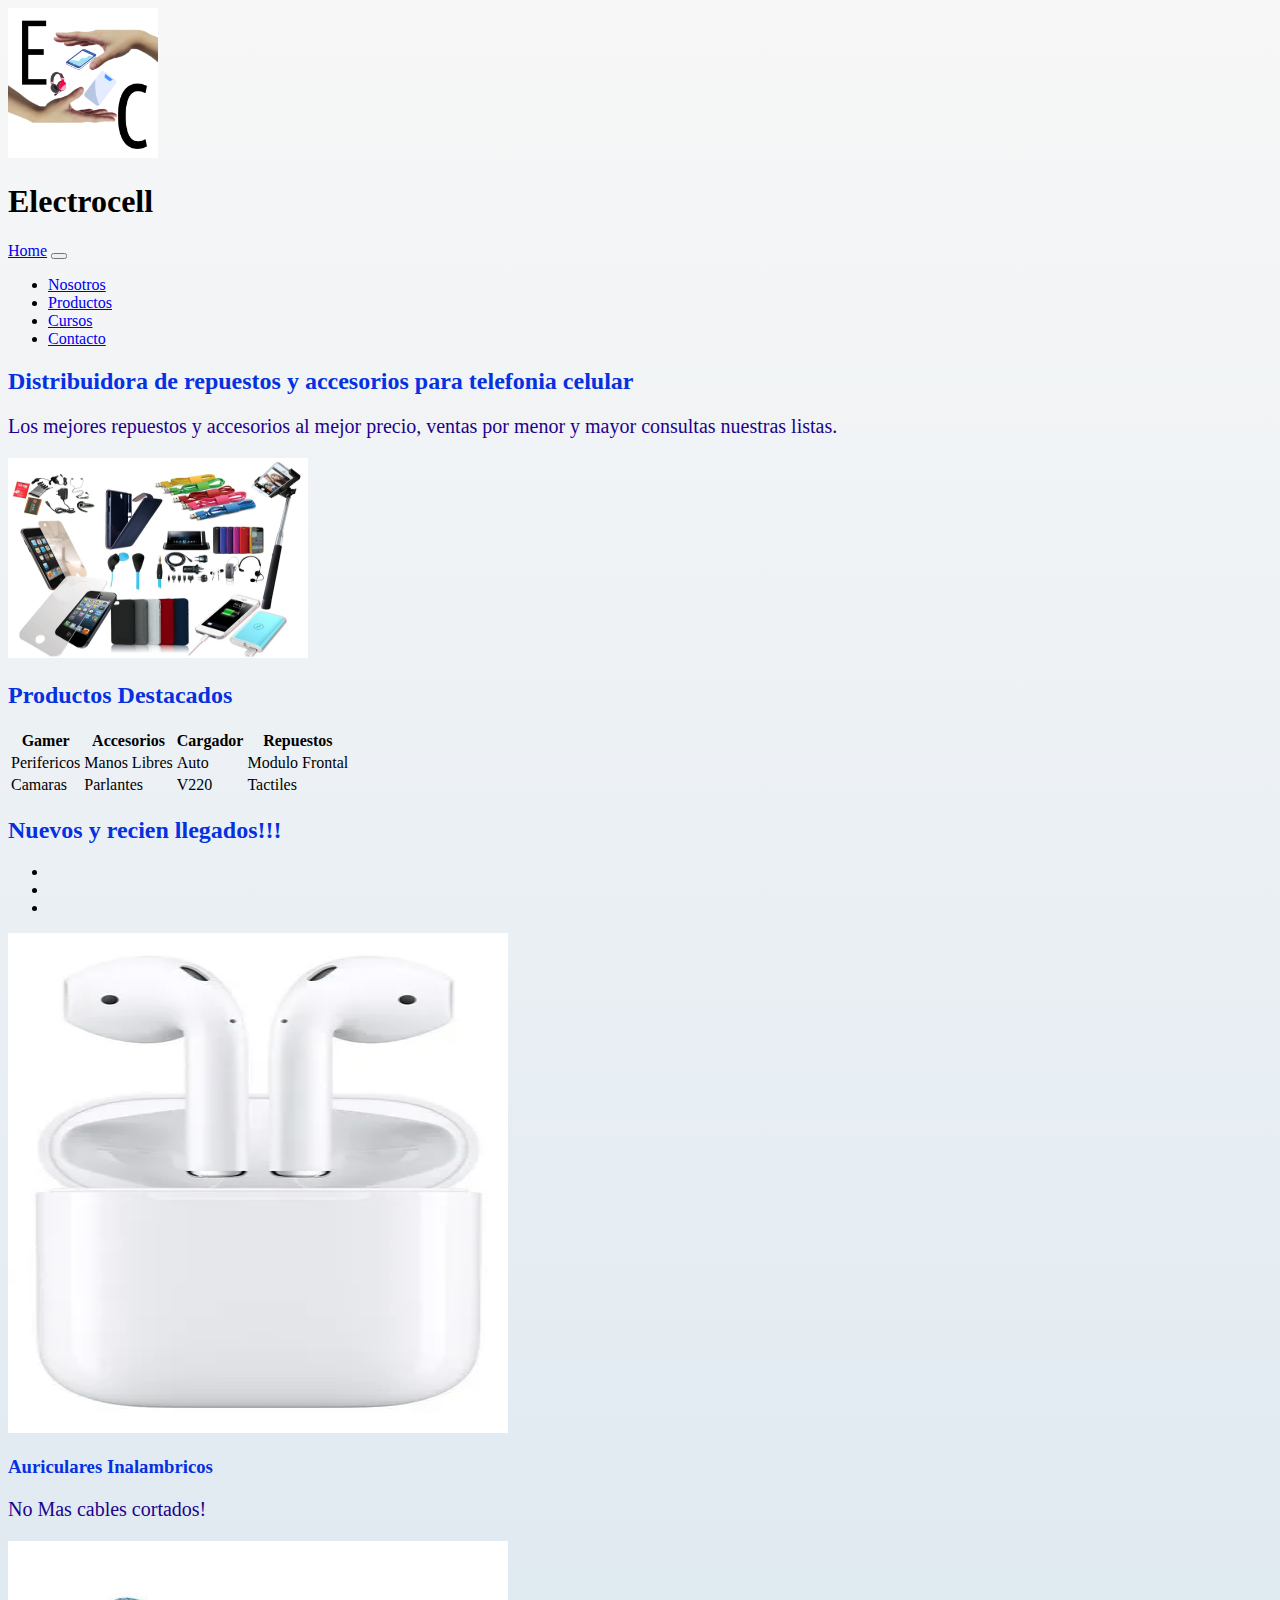
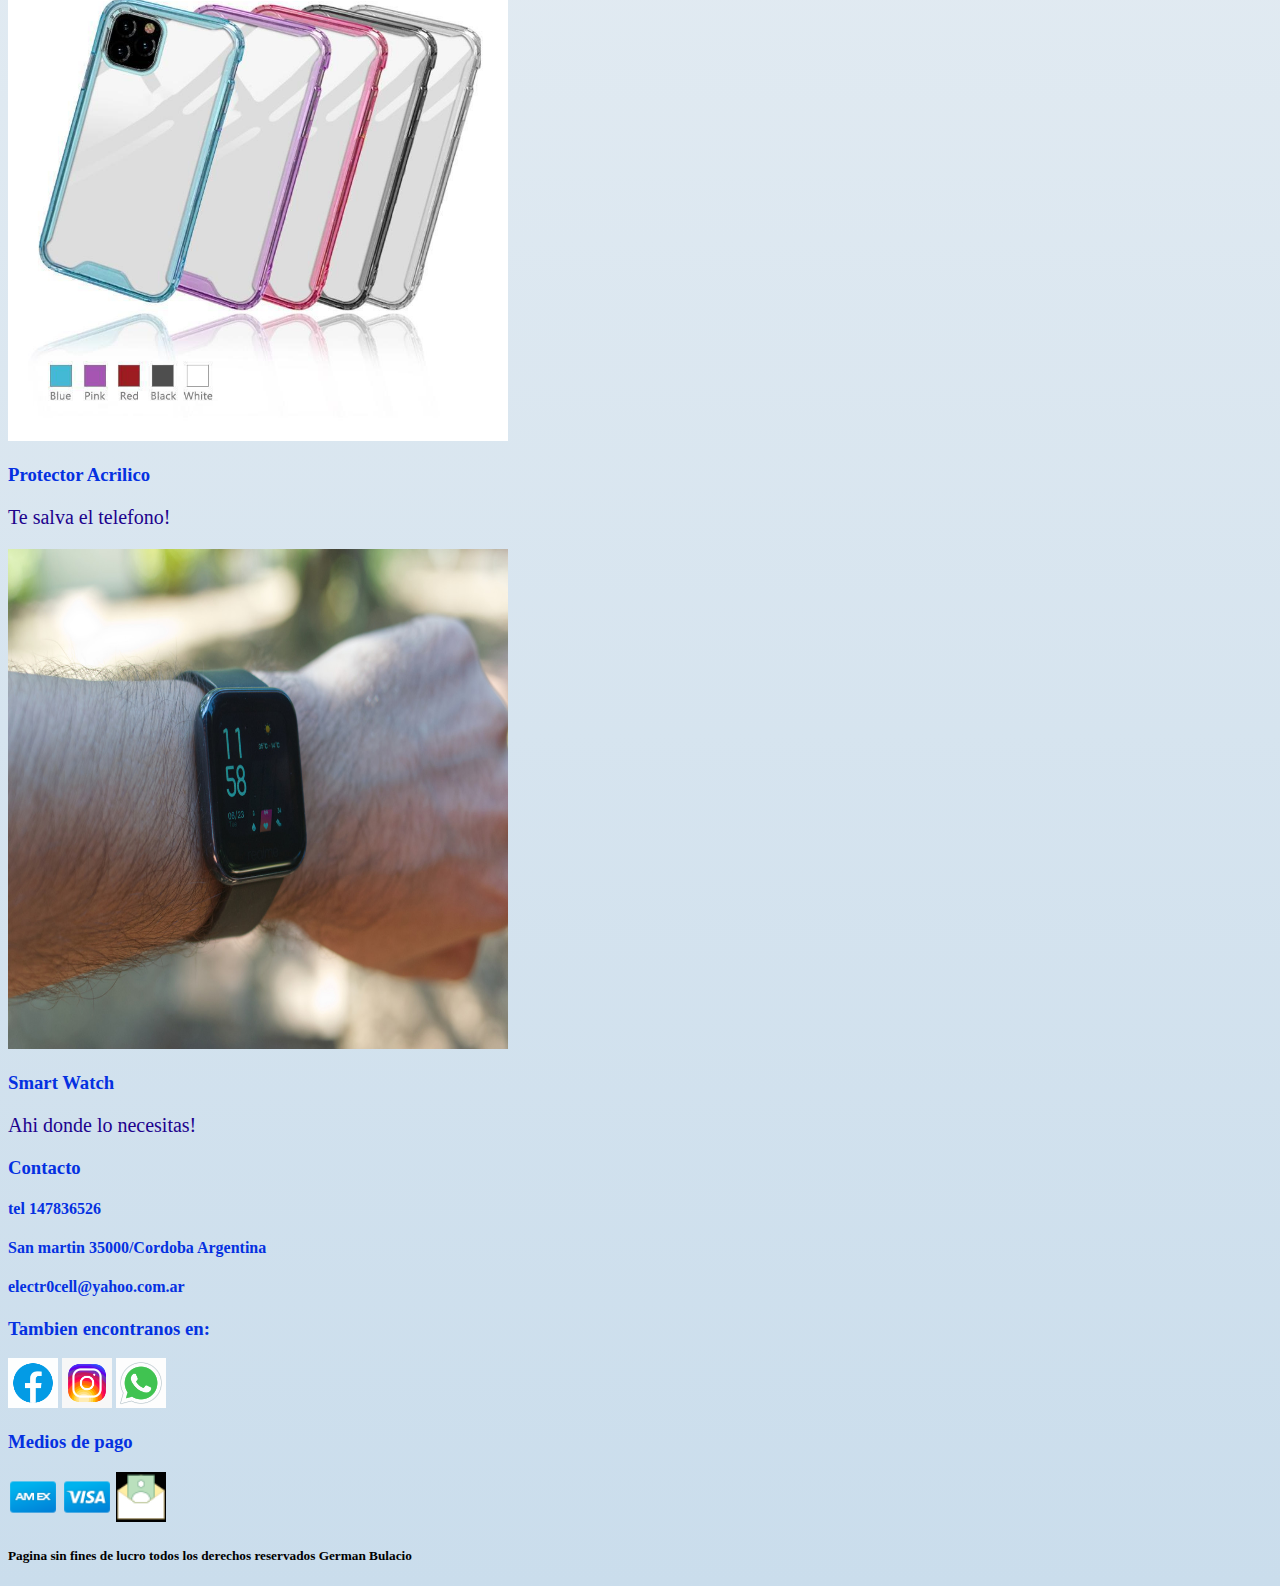
==== index.html @ 6647dc1a "proyecto con boost" ====
<!DOCTYPE html>
<html lang="es">
<head>
    <meta charset="UTF-8">
    <meta http-equiv="X-UA-Compatible" content="IE=edge">
    <meta name="viewport" content="width=device-width, initial-scale=1.0">
    <link rel="stylesheet" href="https://cdn.jsdelivr.net/npm/bootstrap@4.6.1/dist/css/bootstrap.min.css" integrity="sha384-zCbKRCUGaJDkqS1kPbPd7TveP5iyJE0EjAuZQTgFLD2ylzuqKfdKlfG/eSrtxUkn" crossorigin="anonymous">
    <link rel="stylesheet" href="../main.css"/>
    <title>Electrocell</title>
</head>
<body class="container-fluid">
    <header class="row bg-dark" style="height:auto">
        
            <div class="col-sm-12 col-md-6 col-lg-4">
                <img class="img-fluid rounded"  width="150" height="150" src="/multi/Electrocell-logo.png" alt="logo">
            </div>
       
        <div class="col-sm-12 col-md-6 col-lg-4">
            <h1 class="text-center">Electrocell</h1>
        </div>

        <div class="bg-dark col-sm-12 col-md-6 col-lg-4"> 
            <nav class="navbar navbar-expand-md bg-dark navbar-dark">
                <a class="btn-dark navbar-brand" href="#">Home</a>
                <button class="navbar-toggler" type="button" data-toggle="collapse" data-target="#collapsibleNavbar">
                  <span class="navbar-toggler-icon"></span>
                </button>
                <div class="collapse navbar-collapse" id="collapsibleNavbar">
                  <ul class="navbar-nav">                       
                    <li class="nav-item"><a  class="nav-link" href="pages/nosotros.html">Nosotros</a></li>
                    <li class="nav-item"><a  class="nav-link" href="pages/productos.html">Productos</a></li>
                    <li class="nav-item"><a  class="nav-link" href="pages/cursos.html">Cursos</a></li>
                    <li class="nav-item"><a  class="nav-link" href="pages/contacto.html">Contacto</a></li>
                </ul>                   
            </nav>
        </div> 
    </header>
        <main class="container-fluid">
            <section class="col-12">
                <div class="text-center">
                    <h2 class="text-primary">Distribuidora de repuestos y accesorios para telefonia celular</h2>
                </div> 
                
                <article class="d-flex jumbotron row col-12">
                    
                    <div class="d-flex justify-content-center col-lg-8 col-md-6 col-sm-12">
                        <p class="text-primary">Los mejores repuestos y accesorios al mejor precio,
                         ventas por menor y mayor consultas nuestras listas.</p>
                        </div>
                    
                    <div class="d-flex justify-content-center col-sm-12 col-md-6 col-lg-4""> 
                        <img class="img-fluid img-thumbnail" width="300" height="200" src="/multi/accs.png" alt="foto">
                    </div>  
                </article>                   
            </section>

            <section class="col-12">               
                    <div class="text-center">
                        <h2 class="text-primary">Productos Destacados</h2>
                    </div>
                <article class="col-12">                 
                <div class="table-responsive">
                    <table class="table table-bordered">
                        <thead>
                        <tr>
                            <th>Gamer</th>
                            <th>Accesorios</th>
                            <th>Cargador</th>
                            <th>Repuestos</th>                      
                        </tr>
                        </thead>
                        <tbody>
                        <tr>
                            <td>Perifericos</td>
                            <td>Manos Libres</td>
                            <td>Auto</td>
                            <td>Modulo Frontal</td>                      
                        </tr>
                        <tr>
                            <td>Camaras</td>
                            <td>Parlantes</td>
                            <td>V220</td>
                            <td>Tactiles</td>                       
                        </tr> 
                    </tbody>   
                    </table>
                </div>
                </article>
                      
                <div class="text-center">
                    <h2 class="text-primary">Nuevos y recien llegados!!!</h2>
                </div>
                <article class="d-flex justify-content-center col-12">
                <div id="nvos" class="carousel slide" data-ride="carousel">
                    <ul class="carousel-indicators">
                      <li data-target="#nvos" data-slide-to="0" class="active"></li>
                      <li data-target="#nvos" data-slide-to="1"></li>
                      <li data-target="#nvos" data-slide-to="2"></li>
                    </ul>
                    <div class="carousel-inner">
                      <div class="carousel-item active">
                        <img src="/multi/auricular.png" alt="auri" width="500" height="500">
                        <div class="carousel-caption">
                          <h3>Auriculares Inalambricos</h3>
                          <p>No Mas cables cortados!</p>
                        </div>   
                      </div>
                      <div class="carousel-item">
                        <img  src="/multi/pacri.png" alt="protec" width="500" height="500">
                        <div class="carousel-caption">
                          <h3>Protector Acrilico</h3>
                          <p>Te salva el telefono!</p>
                        </div>   
                      </div>
                      <div class="carousel-item">
                        <img src="/multi/swft.png" alt="sMartW" width="500" height="500">
                        <div class="carousel-caption">
                          <h3>Smart Watch</h3>
                          <p>Ahi donde lo necesitas!</p>
                        </div>   
                      </div>
                    </div>
                    <a class="carousel-control-prev" href="#nvos" data-slide="prev">
                      <span class="carousel-control-prev-icon"></span>
                    </a>
                    <a class="carousel-control-next" href="#nvos" data-slide="next">
                      <span class="carousel-control-next-icon"></span>
                    </a>
                  </div>
                </article>  
            </section>
        </main>
        <footer class="container-fluid">
            <section class="row bg-dark" style="height:auto"">
            <div class="bg-dark col-sm-12 col-md-6 col-lg-4">
                <h3 class="text-left text-success">Contacto</h3>
                <h4 class="text-left">tel 147836526</h4>
                <h4 class="text-left">San martin 35000/Cordoba Argentina</h4>
                <h4 class="text-left">electr0cell@yahoo.com.ar</h4>
            </div>
            <div class="bg-dark col-sm-12 col-md-6 col-lg-4">
                <h3 class="text-center text-success">Tambien encontranos en:</h3>
                <div class="d-flex justify-content-around">
                    <img  src="/multi/icons/icons8-facebook-circled.gif" width="50" height="50"alt="icono face">
                    <img  src="/multi/icons/icons8-instagram.gif" width="50" height="50"alt="icono in">
                    <img  src="/multi/icons/icons8-whatsapp.gif" width="50" height="50"alt="icono whatss">
                </div>
            </div>
            <div class=" bg-dark col-sm-12 col-md-6 col-lg-4">
                <h3 class="text-center text-success">Medios de pago</h3>
                <div class="d-flex justify-content-around">
                   <img  src="/multi/icons/icons8-american-express-48.png" width="50" height="50" alt="icono amex">
                   <img  src="/multi/icons/icons8-visa-48.png" width="50" height="50" alt="icn visa">
                   <img  src="/multi/icons/icons8-money-transfer-40.png" width="50" height="50" alt="icono whatss">
                </div>
            </div>
            <h5>Pagina sin fines de lucro todos los derechos reservados German Bulacio</h5>
            </section>         
            <script src="https://cdn.jsdelivr.net/npm/jquery@3.5.1/dist/jquery.slim.min.js" integrity="sha384-DfXdz2htPH0lsSSs5nCTpuj/zy4C+OGpamoFVy38MVBnE+IbbVYUew+OrCXaRkfj" crossorigin="anonymous"></script>
            <script src="https://cdn.jsdelivr.net/npm/popper.js@1.16.1/dist/umd/popper.min.js" integrity="sha384-9/reFTGAW83EW2RDu2S0VKaIzap3H66lZH81PoYlFhbGU+6BZp6G7niu735Sk7lN" crossorigin="anonymous"></script>
            <script src="https://cdn.jsdelivr.net/npm/bootstrap@4.6.1/dist/js/bootstrap.min.js" integrity="sha384-VHvPCCyXqtD5DqJeNxl2dtTyhF78xXNXdkwX1CZeRusQfRKp+tA7hAShOK/B/fQ2" crossorigin="anonymous"></script>
        </footer>  
</body>
</html>
---- main.css ----
h1{
    color: #000;
}
h2,h3,h4{
    color: rgb(5, 49, 225);
}
p{
    font-size: 20px;
    color: rgb(32, 2, 141);  
}
body{
    background: rgb(247,247,247);
    background: linear-gradient(180deg, rgba(247,247,247,1) 0%, rgba(202,221,236,1) 100%);
}
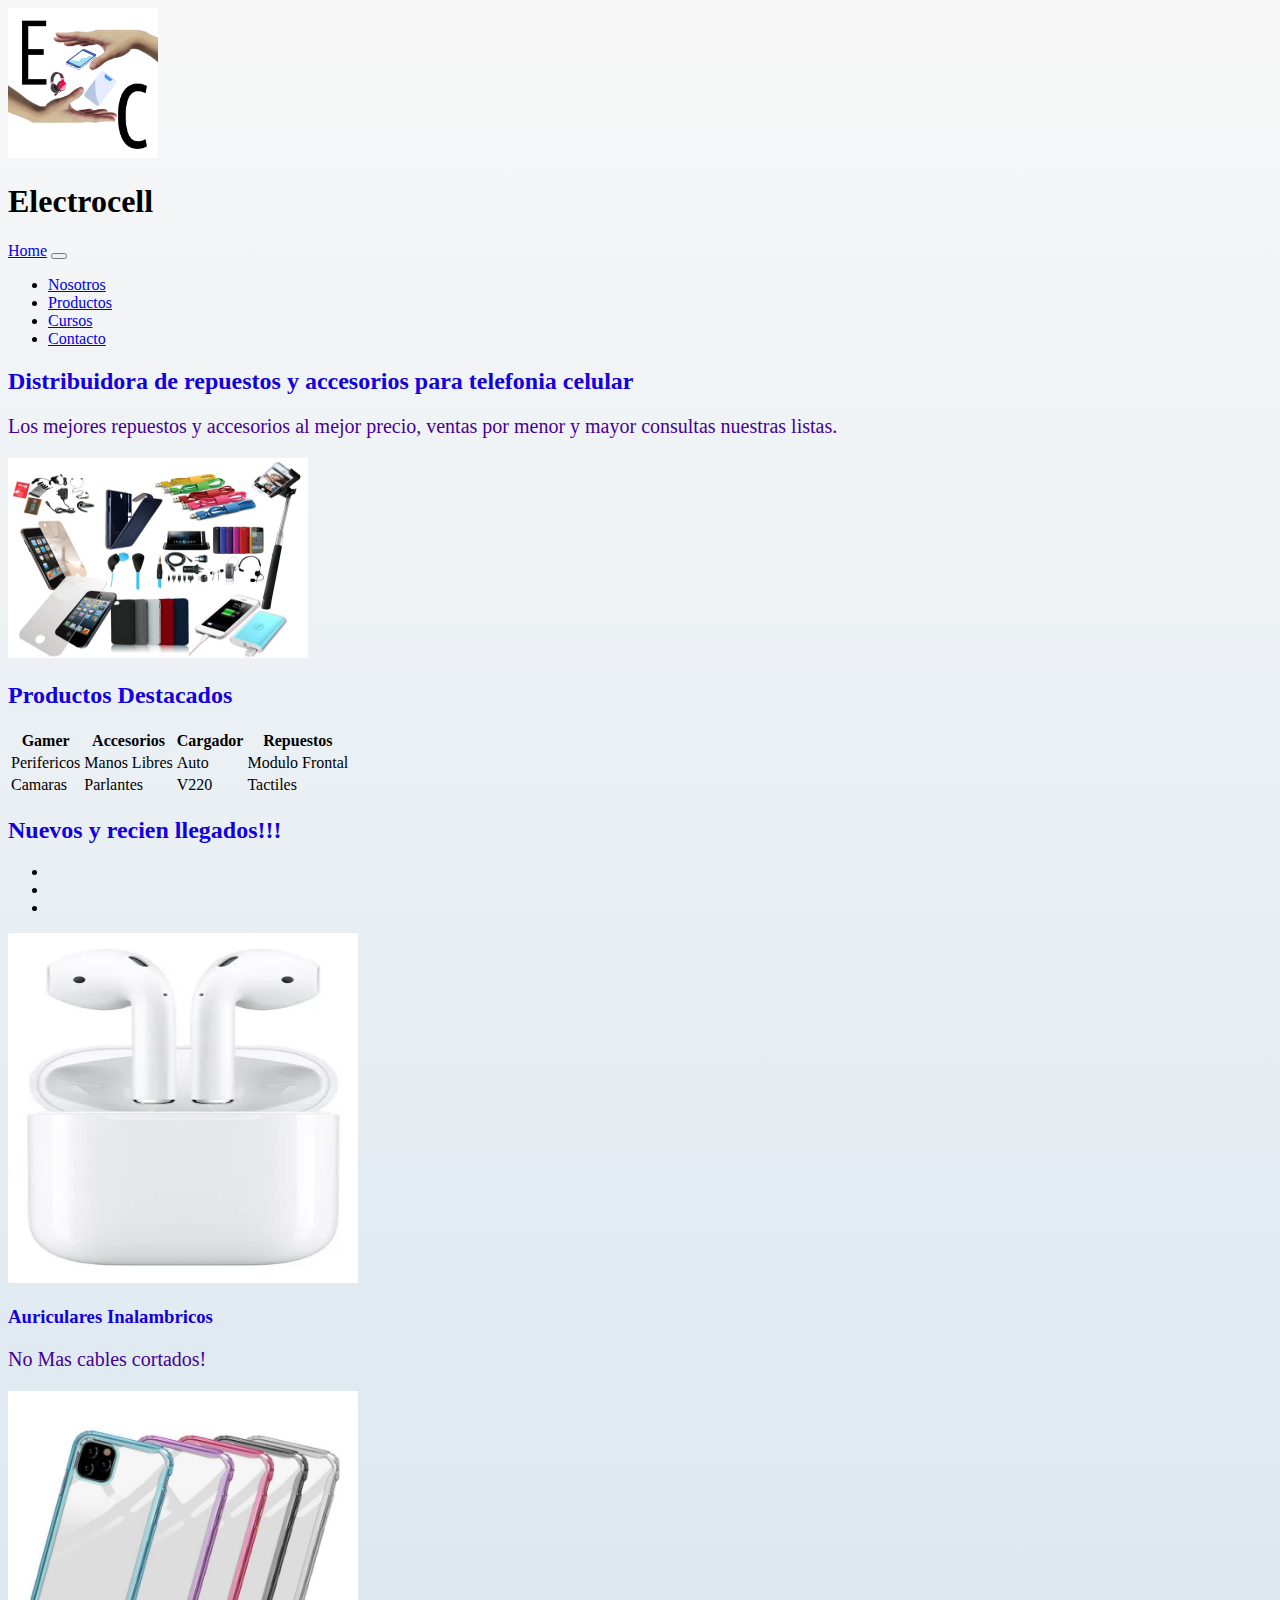
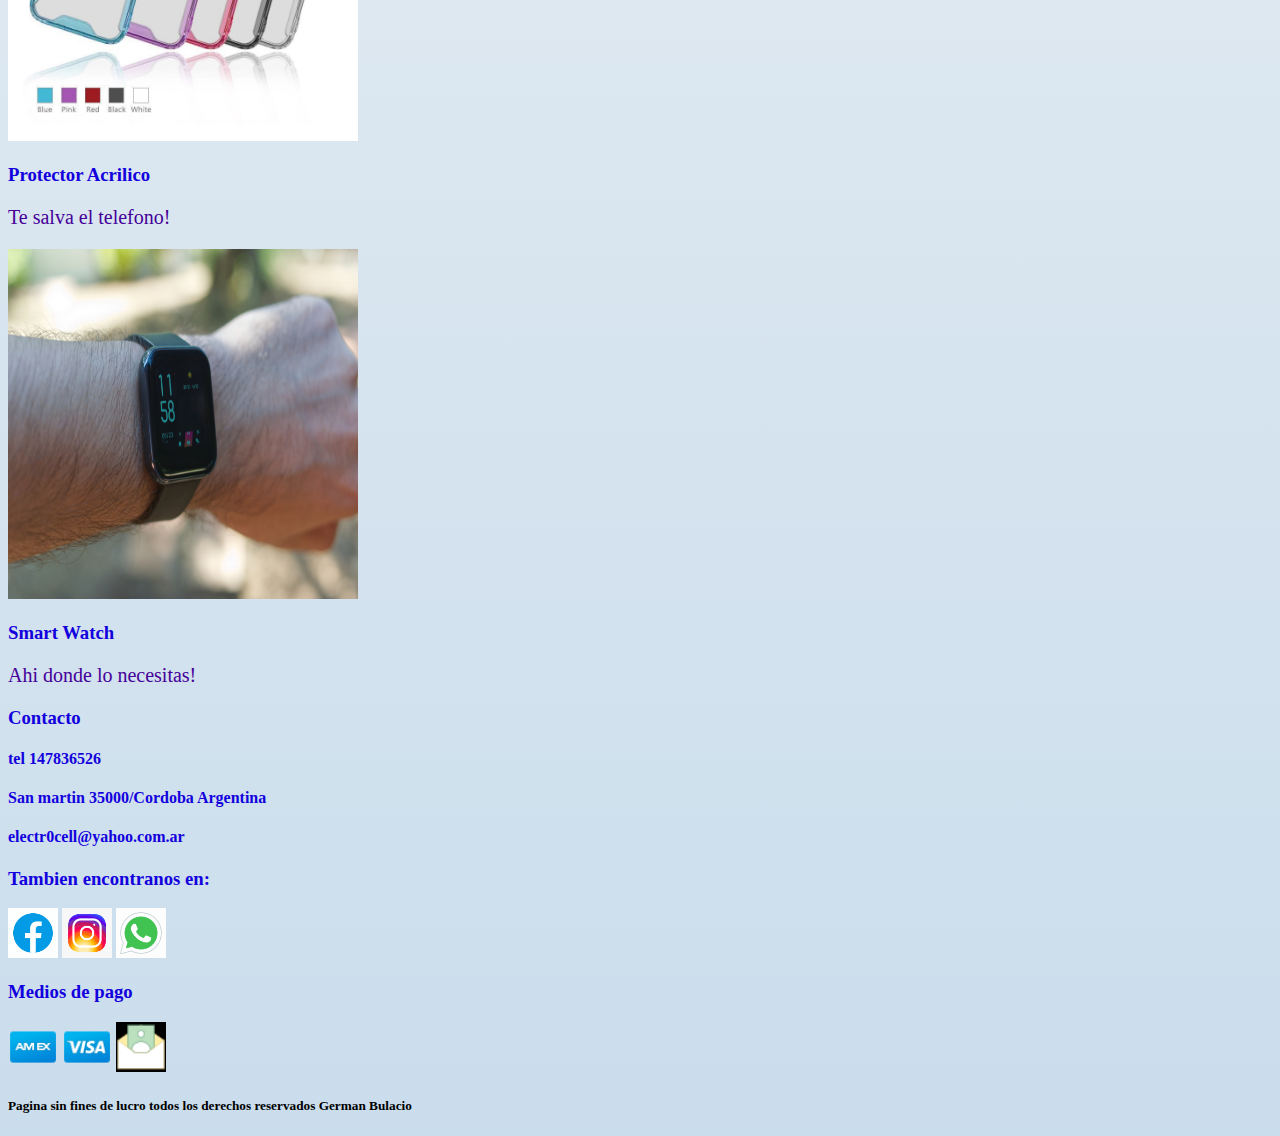
==== commit f515bbb3: "cambio en nosostros px" ====
--- a/index.html
+++ b/index.html
@@ -99,21 +99,21 @@
                     </ul>
                     <div class="carousel-inner">
                       <div class="carousel-item active">
-                        <img src="/multi/auricular.png" alt="auri" width="500" height="500">
+                        <img src="/multi/auricular.png" alt="auri" width="350" height="350">
                         <div class="carousel-caption">
                           <h3>Auriculares Inalambricos</h3>
                           <p>No Mas cables cortados!</p>
                         </div>   
                       </div>
                       <div class="carousel-item">
-                        <img  src="/multi/pacri.png" alt="protec" width="500" height="500">
+                        <img  src="/multi/pacri.png" alt="protec" width="350" height="350">
                         <div class="carousel-caption">
                           <h3>Protector Acrilico</h3>
                           <p>Te salva el telefono!</p>
                         </div>   
                       </div>
                       <div class="carousel-item">
-                        <img src="/multi/swft.png" alt="sMartW" width="500" height="500">
+                        <img src="/multi/swft.png" alt="sMartW" width="350" height="350">
                         <div class="carousel-caption">
                           <h3>Smart Watch</h3>
                           <p>Ahi donde lo necesitas!</p>
--- a/main.css
+++ b/main.css
@@ -2,13 +2,80 @@
     color: #000;
 }
 h2,h3,h4{
-    color: rgb(5, 49, 225);
+    color: rgb(18, 0, 221);
 }
 p{
     font-size: 20px;
-    color: rgb(32, 2, 141);  
+    color: rgb(69, 0, 153);  
 }
 body{
     background: rgb(247,247,247);
     background: linear-gradient(180deg, rgba(247,247,247,1) 0%, rgba(202,221,236,1) 100%);
-}+}
+/*nosotros ccs*/
+.prr1{
+	font-size: 1.2rem;
+	margin:0 0 24px 0;
+}
+
+.sct1{
+	left: 10%;
+	position: -webkit-sticky;
+    top:17rem;
+	width: 25%;
+	z-index: 1111;
+}
+
+.nav1 .ul1{
+	display: table;
+	list-style-type: none;
+	width:100%;
+}
+
+.nav1 .li1{
+	display: table-cell;
+	text-align: center;
+}
+
+.nav1 .li1 .a1{
+  background-color:rgba(50,50,50,.2);
+	border:2px solid #fff;
+	color:tomato;
+	font-family: Arial, Helvetica, sans-serif;
+	font-size: 1rem;
+	padding: 10px;
+	text-decoration: none;
+}
+.parallas, .main1, .texto{margin:0 auto}
+
+.parallax{
+	background-attachment: fixed;
+	background-position: center;
+	background-repeat: no-repeat;
+	background-size:  cover;
+	height:30rem;
+	max-width: 100%;
+	position: relative;
+}
+
+.texto-interior{
+	font-size: 2rem;
+	font-weight: bold;
+	left: 10%;
+	position: absolute;
+	text-align: center;
+	top:40%;
+	width: 80%
+}
+	
+.img-uno{background-image: url("/multi/fondos/fondoMn.png");}
+
+.img-dos{background-image:url("/multi/fondos/fondoMn.png");}
+
+.img-tres{background-image:url("/multi/fondos/fondoMn.png");}
+
+
+.texto{
+	padding:5%;
+	width: 90%
+}
